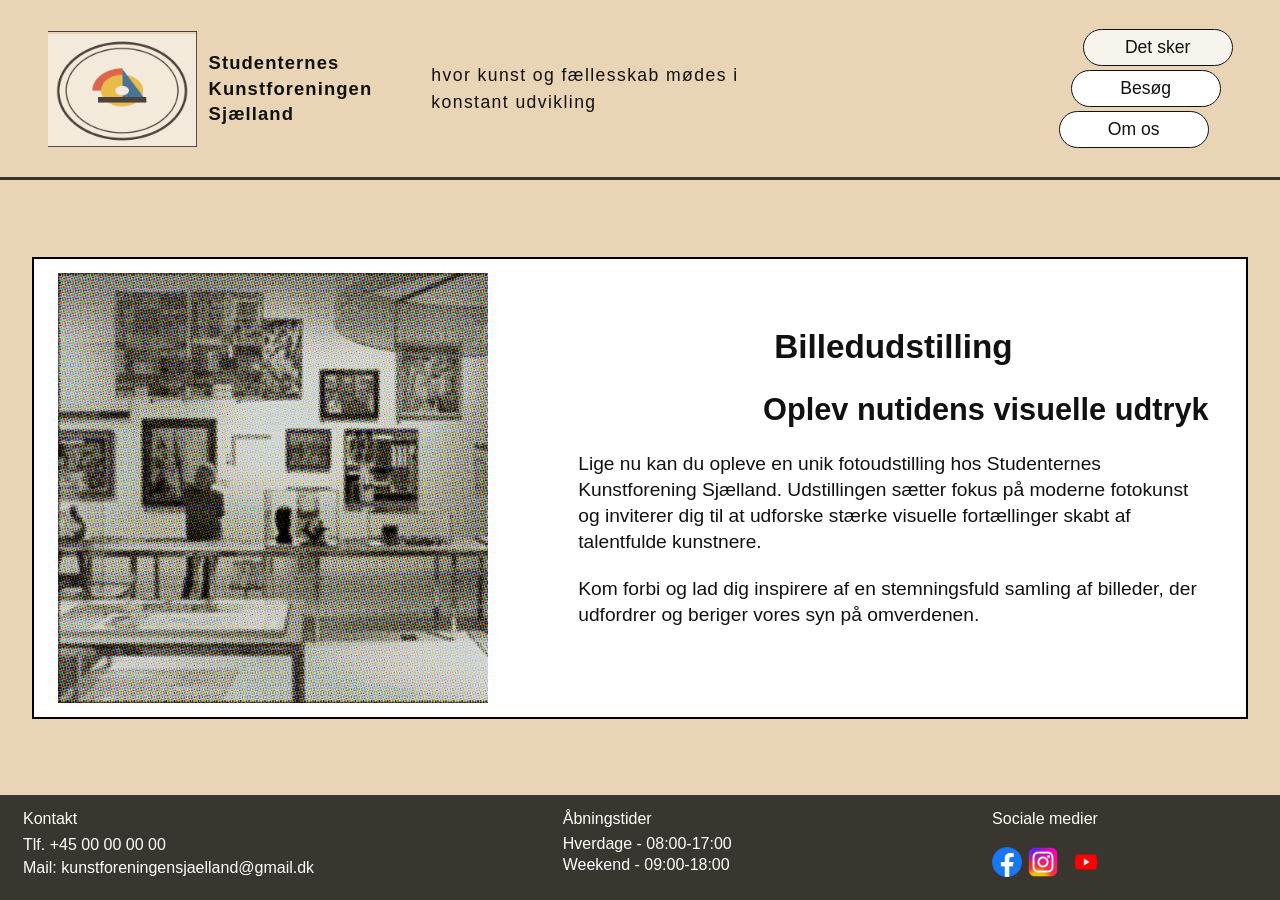
==== det-sker.html @ bfb98bb0 "Opdateret layout i henhold til Figma: rammer, kaskade menu og farver." ====
<!doctype html>
<html lang="da">
<head>
  <meta charset="utf-8">
  <meta name="viewport" content="width=device-width, initial-scale=1">
  <meta name="description" content="Se den aktuelle fotoudstilling hos Studenternes Kunstforening Sjælland.">
  <title>Det sker | Studenternes Kunstforening Sjælland</title>
  <link rel="stylesheet" href="style.css">
</head>
<body class="event-page">
  <!-- Headeren samler Figma-logo, foreningsnavn, tagline og de tre sideskift. -->
  <header class="site-header">
    <img class="brand-mark" src="assets/logo.png" alt="Foreningens grafiske logo">
    <h1 class="brand-name">Studenternes<br>Kunstforeningen<br>Sjælland</h1>
    <p class="tagline">hvor kunst og fællesskab mødes i konstant udvikling</p>
    <nav class="site-nav" aria-label="Hovednavigation">
      <ul>
        <li><a href="det-sker.html" aria-current="page">Det sker</a></li>
        <li><a href="besog.html">Besøg</a></li>
        <li><a href="om-os.html">Om os</a></li>
      </ul>
    </nav>
  </header>
  <!-- Main har udstillingens foto og beskrivelse som to tydelige indholdsområder. -->
  <main class="event-page-main">
    <section class="event-feature" aria-labelledby="event-title">
      <img class="event-photo" src="assets/det-sker-fotoudstilling.png" alt="Fotoudstilling med værker vist på en gallerivæg">
      <div class="event-copy">
        <h2 class="page-title" id="event-title">Billedudstilling</h2>
        <h3 class="display-title">Oplev nutidens visuelle udtryk</h3>
        <p>Lige nu kan du opleve en unik fotoudstilling hos Studenternes Kunstforening Sjælland. Udstillingen sætter fokus på moderne fotokunst og inviterer dig til at udforske stærke visuelle fortællinger skabt af talentfulde kunstnere.</p>
        <p>Kom forbi og lad dig inspirere af en stemningsfuld samling af billeder, der udfordrer og beriger vores syn på omverdenen.</p>
      </div>
    </section>
  </main>
  <!-- Footerens navngivne sektioner giver kontakt, åbningstider og sociale medier. -->
  <footer class="site-footer">
    <div class="footer-grid">
      <section class="contact-block" aria-labelledby="contact-title">
        <h2 id="contact-title">Kontakt</h2>
        <p>Tlf. +45 00 00 00 00<br>Mail: <a href="mailto:kunstforeningensjaelland@gmail.dk">kunstforeningensjaelland@gmail.dk</a></p>
      </section>
      <section aria-labelledby="hours-title">
        <h2 id="hours-title">Åbningstider</h2>
        <p>Hverdage - 08:00-17:00<br>Weekend - 09:00-18:00</p>
      </section>
      <section aria-labelledby="social-title">
        <h2 id="social-title">Sociale medier</h2>
        <ul class="social-links">
          <li><a href="https://www.facebook.com/" aria-label="Facebook"><img src="assets/facebook.png" alt="Facebook"></a></li>
          <li><a href="https://www.instagram.com/" aria-label="Instagram"><img src="assets/instagram.png" alt="Instagram"></a></li>
          <li><a href="https://www.youtube.com/" aria-label="YouTube"><img src="assets/youtube.png" alt="YouTube"></a></li>
        </ul>
      </section>
    </div>
  </footer>
</body>
</html>
---- style.css ----
/*
  Fælles stilark til de tre undersider.
  Farver, afstande og typografi tager udgangspunkt i Figma-layoutet.
  CSS-grid og flex gør den faste desktopkomposition anvendelig på mobil.
*/
:root {
  color-scheme: light;
  --sand: #e9d4b5;
  --hvid: #fff;
  --grøn: #32a936;
  --sort: #111;
  --footer: #39352f;
  --kant: #37332d;
  font-family: Arial, Helvetica, sans-serif;
  color: var(--sort);
  background: var(--sand);
}

* { box-sizing: border-box; }
body { margin: 0; min-width: 320px; line-height: 1.35; background: var(--sand); }
a { color: inherit; }
a:focus-visible { outline: 3px solid #185e22; outline-offset: 3px; }

/* Headerens logo, navn, tagline og navigation står på samme beige flade. */
.site-header {
  display: flex;
  align-items: center;
  min-height: 180px;
  padding: 0 3.7%;
  gap: 0.7rem;
  background: var(--sand);
  border-bottom: 3px solid var(--kant);
}
.brand-mark { display: block; flex: 0 0 150px; width: 150px; height: 116px; object-fit: contain; }
.brand-name {
  flex: 0 0 190px;
  margin: 0 0.35rem 0 0;
  font-family: "Arial Black", "Trebuchet MS", sans-serif;
  font-size: 1.15rem;
  letter-spacing: 0.06em;
  line-height: 1.4;
  text-align: left;
}
.tagline {
  flex: 1 1 280px;
  max-width: 350px;
  margin: 0 1rem;
  font-family: "Arial Black", "Trebuchet MS", sans-serif;
  font-size: 1.1rem;
  letter-spacing: 0.08em;
  line-height: 1.5;
}
.site-nav { margin-left: auto; }
.site-nav ul { display: flex; flex-direction: column; flex-wrap: nowrap; justify-content: center; align-items: flex-end; gap: 0.25rem; padding: 0; margin: 0; list-style: none; }
.site-nav a {
  display: block;
  min-width: 150px;
  padding: 0.35rem 0.8rem;
  border: 1px solid transparent;
  border-radius: 20px;
  font-family: "Arial Black", "Trebuchet MS", sans-serif;
  font-size: 1.1rem;
  text-align: center;
  text-decoration: none;
}
.site-nav li:nth-child(2) { margin-right: 12px; }
.site-nav li:nth-child(3) { margin-right: 24px; }
.site-nav a:hover { text-decoration: underline; }
.site-nav a[aria-current="page"] { border-color: var(--sort); background: var(--hvid); }

/* Hovedindholdets hvide felt spejler de brede indholdsbånd i Figma. */
main { background: var(--hvid); }
.page-title { margin: 0; font-family: "Arial Black", "Trebuchet MS", sans-serif; font-size: clamp(1.4rem, 2.6vw, 2.1rem); line-height: 1.2; }
.display-title { font-family: "Arial Black", "Trebuchet MS", sans-serif; font-size: clamp(1.5rem, 2.5vw, 2.25rem); line-height: 1.25; text-align: center; }

/* Det sker viser udstillingsfoto og beskrivelse i en todelt række. */
.event-feature {
  display: grid;
  grid-template-columns: minmax(300px, 430px) minmax(0, 1fr);
  align-items: center;
  gap: clamp(2rem, 6vw, 6rem);
  min-height: 456px;
  padding: 14px 2%;
  border-bottom: 3px solid var(--kant);
}
.event-photo { display: block; width: 100%; aspect-ratio: 1; object-fit: cover; }
.event-copy { max-width: 800px; padding: 0 2%; }
.event-copy h2 { margin: 0 0 1.5rem; text-align: center; }
.event-copy h3 { margin: 0 0 1.4rem; text-align: right; font-family: "Arial Black", "Trebuchet MS", sans-serif; font-size: clamp(1.25rem, 2.4vw, 2rem); }
.event-copy p { margin: 0 0 1.3rem; font-size: clamp(1rem, 1.5vw, 1.2rem); }
.action-button {
  display: grid;
  min-height: 88px;
  place-items: center;
  padding: 0.7rem 1rem;
  border: 1px solid var(--sort);
  border-radius: 20px;
  color: var(--sort);
  background: var(--grøn);
  font-family: "Arial Black", "Trebuchet MS", sans-serif;
  font-size: clamp(1.25rem, 2.5vw, 2.4rem);
  text-decoration: none;
}
.action-button:hover { background: #2d9229; }

/* Besøgsundersiden placerer pris- og transportinfo under hvert foto. */
.visit-grid {
  display: grid;
  grid-template-columns: repeat(2, minmax(0, 1fr));
  gap: clamp(2rem, 7vw, 7rem);
  min-height: 456px;
  padding: 0 17.4% 1rem;
  border-bottom: 3px solid var(--kant);
}
.visit-card { align-self: start; }
.visit-card img { display: block; width: 100%; height: 250px; object-fit: cover; }
.visit-card h2 { margin: 1.2rem 0 0; font-family: "Arial Black", "Trebuchet MS", sans-serif; font-size: 1rem; line-height: 1.55; }
.visit-card p { margin: 0; font-size: 1rem; }
.visit-details { margin-top: 0.2rem; }

/* Om os kombinerer den længere fortælling med et stort udstillingsfoto. */
.about-layout {
  display: grid;
  grid-template-columns: minmax(0, 1fr) 430px;
  align-items: center;
  gap: 4rem;
  min-height: 456px;
  padding: 14px 3.5%;
  border-bottom: 3px solid var(--kant);
}
.about-copy { max-width: 760px; }
.about-copy h2 { margin: 0 0 0.8rem; font-family: "Arial Black", "Trebuchet MS", sans-serif; font-size: 1.15rem; }
.about-copy p { margin: 0 0 1.1rem; font-size: 1rem; }
.about-photo { display: block; width: 100%; aspect-ratio: 1; object-fit: cover; }

/* Footerens tre kolonner spejler Figma og holder kontaktinfo samlet. */
.site-footer { padding: 0.8rem 1.8%; color: var(--hvid); background: var(--footer); }
.footer-grid { display: grid; grid-template-columns: 1.15fr 0.9fr 0.6fr; gap: 2rem; }
.site-footer h2 { margin: 0 0 0.2rem; font-size: 1rem; font-weight: 400; }
.site-footer p { margin: 0 0 0.5rem; }
.site-footer a { text-decoration: none; }
.site-footer a:hover { text-decoration: underline; }
.contact-block p { line-height: 1.45; }
.social-links { display: flex; align-items: center; gap: 0.4rem; padding: 0; margin: 1.1rem 0 0; list-style: none; }
.social-links img { display: block; width: 30px; height: 30px; object-fit: contain; }
.social-links li:last-child img { width: 42px; height: 30px; }

@media (max-width: 1050px) {
  .site-header { flex-wrap: wrap; justify-content: center; padding: 1rem; }
  .brand-mark { flex-basis: 100px; width: 100px; height: 90px; }
  .brand-name { flex-basis: 190px; }
  .tagline { flex: 1 1 250px; }
  .site-nav { flex: 1 1 100%; margin: 0; }
  .site-nav ul { justify-content: center; align-items: flex-end; }
  .visit-grid { padding-right: 8%; padding-left: 8%; }
}
@media (max-width: 700px) {
  .site-header { gap: 0.6rem; }
  .brand-mark { flex-basis: 80px; width: 80px; height: 75px; }
  .brand-name { flex: 1 1 200px; font-size: 1rem; }
  .tagline { flex-basis: 100%; margin: 0.25rem 0; text-align: center; font-size: 0.95rem; }
  .site-nav ul { gap: 0.25rem; }
  .site-nav li:nth-child(2) { margin-right: 8px; }
  .site-nav li:nth-child(3) { margin-right: 16px; }
  .site-nav a { min-width: 0; padding: 0.45rem 0.7rem; font-size: 0.9rem; }
  .event-feature, .about-layout { grid-template-columns: 1fr; gap: 1.4rem; padding: 1rem; }
  .event-photo { width: min(100%, 430px); margin: auto; }
  .event-copy { padding: 0.5rem; }
  .event-copy h3 { text-align: center; }
  .action-button { min-height: 64px; border-radius: 14px; }
  .visit-grid { grid-template-columns: 1fr; gap: 2rem; padding: 1rem; }
  .visit-card { width: min(100%, 420px); margin: auto; }
  .about-photo { width: min(100%, 430px); margin: auto; }
  .footer-grid { grid-template-columns: 1fr; gap: 1rem; }
  .site-footer { padding: 1rem; }
}
/* Forsidens tre billedkort følger kolonnerne i Figma-mockuppet. */
.site-nav a { border-color: var(--sort); background: var(--hvid); }
.site-nav a[aria-current="page"] { background: #f7f4ed; }
.home-main { background: var(--sand); }
.home-gallery { padding: 1.2rem 2.1%; background: var(--sand); }
.home-image-frame {
  display: grid;
  grid-template-columns: repeat(3, minmax(0, 1fr));
  gap: clamp(1rem, 3.2vw, 2.8rem);
  padding: 1rem;
  background: var(--hvid);
}
.home-image-card {
  position: relative;
  min-width: 0;
  aspect-ratio: 1;
  margin: 0;
  overflow: hidden;
  background: #222;
  cursor: pointer;
}
.home-image-card img {
  display: block;
  width: 100%;
  height: 100%;
  object-fit: cover;
  transition: transform 240ms ease;
}
.home-image-card figcaption {
  position: absolute;
  inset: 0;
  display: grid;
  place-items: center;
  padding: 1rem;
  color: #fff;
  background: rgb(0 0 0 / 58%);
  font-family: "Arial Black", "Trebuchet MS", sans-serif;
  font-size: clamp(1rem, 1.8vw, 1.5rem);
  text-align: center;
  opacity: 0;
  transition: opacity 240ms ease;
}
.home-image-card:hover img,
.home-image-card:focus-visible img { transform: scale(1.04); }
.home-image-card:hover figcaption,
.home-image-card:focus-visible figcaption { opacity: 1; }
.home-actions {
  display: grid;
  grid-template-columns: repeat(3, minmax(0, 1fr));
  gap: clamp(1rem, 3.2vw, 2.8rem);
  padding: 0 2.1% 1.2rem;
  background: var(--sand);
}
.home-actions .action-button { width: min(100%, 130px); min-height: 48px; justify-self: center; padding: 0.35rem 0.75rem; border-radius: 16px; font-size: 1.25rem; }
@media (max-width: 700px) {
  .home-gallery { padding: 1rem 1rem 0.75rem; }
  .home-image-frame { grid-template-columns: 1fr; padding: 0.75rem; }
  .home-image-card figcaption { opacity: 1; background: rgb(0 0 0 / 42%); }
  .home-actions { grid-template-columns: 1fr; gap: 1rem; padding: 0 1rem 1.5rem; }
}

/* Det sker: beige kant omkring en tydelig hvid indholdsboks. */
.event-page {
  display: flex;
  min-height: 100vh;
  flex-direction: column;
  background: #E9D4B5;
}
.event-page-main {
  display: flex;
  flex: 1 0 auto;
  align-items: center;
  width: 100%;
  padding: clamp(1rem, 3vw, 2rem);
  background: #E9D4B5;
}
.event-page-main .event-feature {
  width: 100%;
  background: #fff;
}
.event-page .site-footer { margin-top: auto; }
/* Besøg og Om os: beige sidemarginer omkring den hvide indholdsramme. */
.visit-page,
.about-page {
  display: flex;
  min-height: 100vh;
  flex-direction: column;
  background: #E9D4B5;
}
.visit-page-main,
.about-page-main {
  display: flex;
  flex: 1 0 auto;
  align-items: center;
  width: 100%;
  padding: clamp(1rem, 3vw, 2rem);
  background: #E9D4B5;
}
.visit-page-main .visit-grid,
.about-page-main .about-layout {
  width: 100%;
  background: #fff;
}
.visit-page .site-footer,
.about-page .site-footer { margin-top: auto; }
/* Skarpe sorte rammer omkring indholdsboksene på undersiderne. */
.event-page-main .event-feature,
.visit-page-main .visit-grid,
.about-page-main .about-layout {
  border: 2px solid #000;
  border-radius: 0;
}
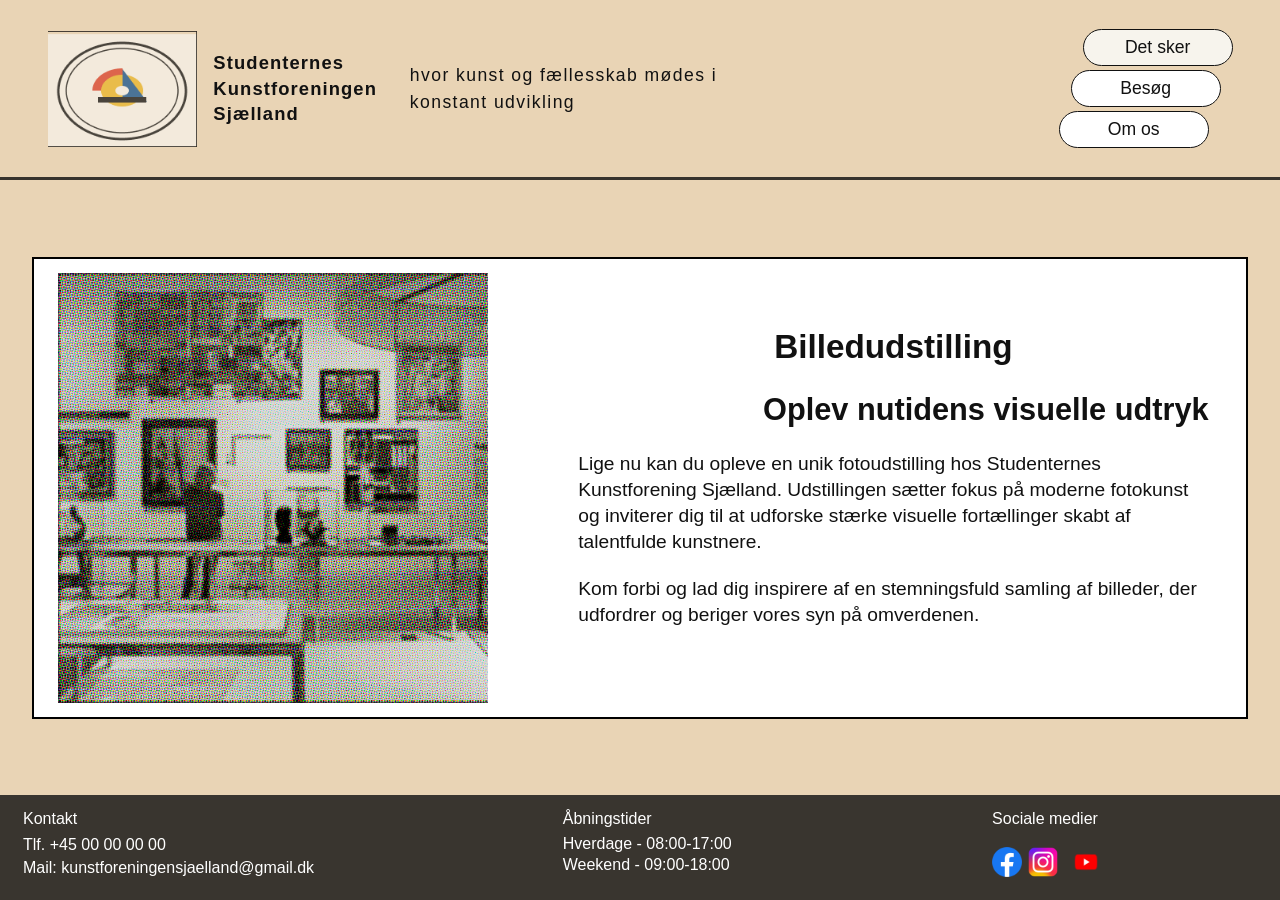
==== commit 6ce237b5: "Fix navigation link to home page Tilføjet forside-link i navigationen Opdateret header og navigation" ====
--- a/det-sker.html
+++ b/det-sker.html
@@ -10,8 +10,10 @@
 <body class="event-page">
   <!-- Headeren samler Figma-logo, foreningsnavn, tagline og de tre sideskift. -->
   <header class="site-header">
+    <a href="index.html" class="brand-link">
     <img class="brand-mark" src="assets/logo.png" alt="Foreningens grafiske logo">
     <h1 class="brand-name">Studenternes<br>Kunstforeningen<br>Sjælland</h1>
+    </a>
     <p class="tagline">hvor kunst og fællesskab mødes i konstant udvikling</p>
     <nav class="site-nav" aria-label="Hovednavigation">
       <ul>
--- a/style.css
+++ b/style.css
@@ -40,6 +40,14 @@
   letter-spacing: 0.06em;
   line-height: 1.4;
   text-align: left;
+}
+
+.brand-link {
+  display: flex;
+  align-items: center;
+  gap: 1rem;
+  text-decoration: none;
+  color: inherit;
 }
 .tagline {
   flex: 1 1 280px;
